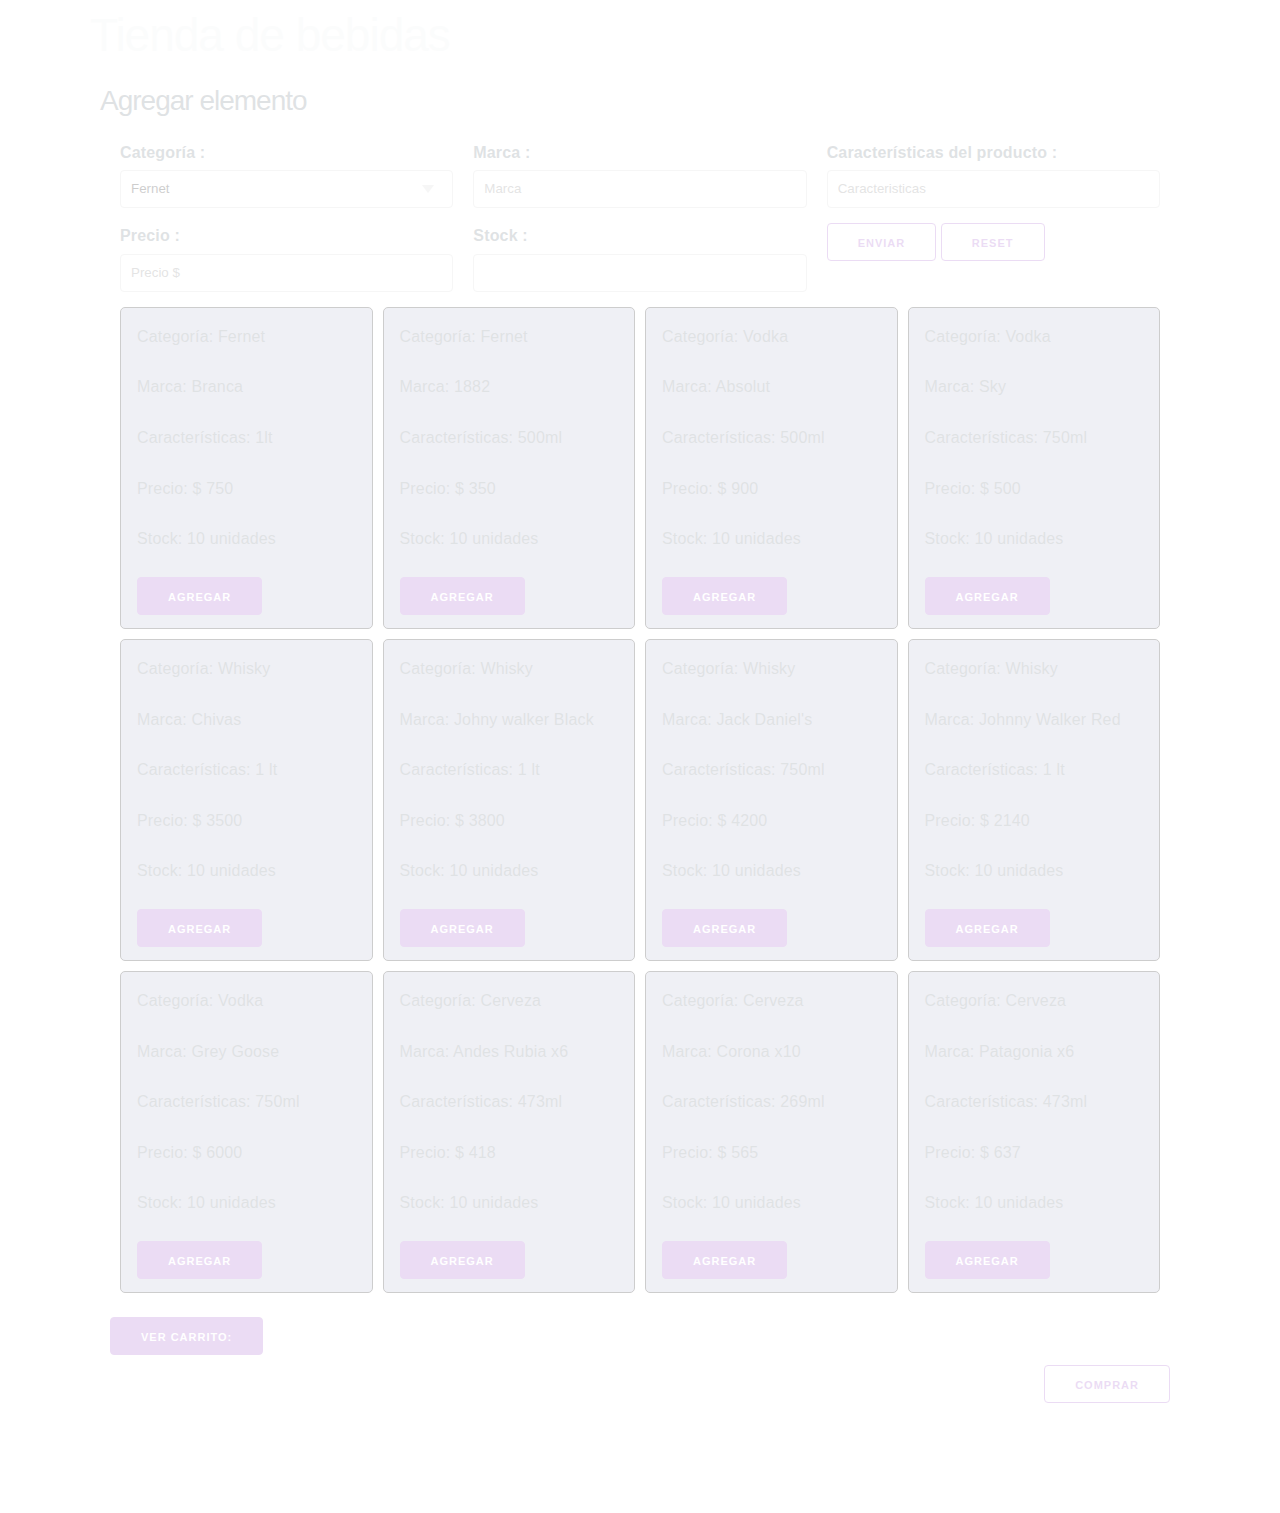
==== Clase-13/Complementario/index.html @ 44fb8cee "desafio complementario 13" ====
<!DOCTYPE html>
<html lang="en">
<head>
    <meta charset="UTF-8">
    <meta http-equiv="X-UA-Compatible" content="IE=edge">
    <meta name="viewport" content="width=device-width, initial-scale=1.0">
    <link rel="stylesheet" href="css/milligram.css">
    <link rel="stylesheet" href="css/style.css">
    <title>Trabajo 12</title>
</head>
<body>
    <div style="display: none;" class="container">
        <div class="row ">
            <h1 style="display: none;">Tienda de bebidas</h1>
        </div>

        <div class="column column-25">
            <h3>Agregar elemento</h3>
        </div>
        <div class="container">
            <div class="row">
                <div class="column">
                    <label for="categoriaProducto">Categoría :</label>
                    <select id="categoriaProducto">

                    </select>
                </div>
                
                <div class="column">
                    <label for="marca">Marca :</label>
                    <input type="text" required placeholder="Marca" id="marcaProducto">
                </div>
                <div class="column">
                    <label for="featuresProducto">Características del producto :</label>
                    <input type="text" required placeholder="Caracteristicas" id="featuresProducto">
                </div>
            </div>
            <div class="row">
                <div class="column ">
                    <label for="precioProducto">Precio :</label>
                    <input type="number" required placeholder="Precio $" id="precioProducto" min="1.00" max="10000.00" step="0.10">
                </div>
                <div class="column">
                    <label for="stockProducto">Stock :</label>
                    <input type="number" required id="stockProducto" min="0">
                </div>
                <div class="column">
                    <div> </div>
                    <button id="submitBtn" class="button-outline"> Enviar</button>
                    <button id="resetBtn" class="button-outline"> Reset</button>

                </div>


            </div>
            <div id="listaProductos">
            </div>
            <div class="row carrito">
                <button id="showCart">Ver Carrito:</button>
            </div>
            <div id="toggleList" class="row" style="display: none;">
                <table id="tablaCarrito">
                    <thead>
                    <tr>
                        <th>Categoría</th>
                        <th>Marca</th>
                        <th>Características</th>
                        <th>Stock</th>
                        <th>Precio</th>
                    </tr>
                    </thead>
                    <tbody>
                    </tbody>
                </table>
                
                </div>
                <div class="row">
                    <div id="totales" class="column">
                        
                    </div>
                    <button id="carritoComprar" class="button-outline"> Comprar</button>
                </div>
        </div>

    </div>

    <script src="js/lib/jquery-3.6.0.min.js"></script>
    <script src="js/datos.js"></script>
    <script src="js/main.js"></script>
</body>
</html>
---- Clase-13/Complementario/css/milligram.css ----
/*!
  * Milligram v1.4.1
  * https://milligram.io
  *
  * Copyright (c) 2020 CJ Patoilo
  * Licensed under the MIT license
 */

*,
*:after,
*:before {
  box-sizing: inherit;
}

html {
  box-sizing: border-box;
  font-size: 62.5%;
}

body {
  color: #606c76;
  font-family: 'Roboto', 'Helvetica Neue', 'Helvetica', 'Arial', sans-serif;
  font-size: 1.6em;
  font-weight: 300;
  letter-spacing: .01em;
  line-height: 1.6;
}

blockquote {
  border-left: 0.3rem solid #d1d1d1;
  margin-left: 0;
  margin-right: 0;
  padding: 1rem 1.5rem;
}

blockquote *:last-child {
  margin-bottom: 0;
}

.button,
button,
input[type='button'],
input[type='reset'],
input[type='submit'] {
  background-color: #9b4dca;
  border: 0.1rem solid #9b4dca;
  border-radius: .4rem;
  color: #fff;
  cursor: pointer;
  display: inline-block;
  font-size: 1.1rem;
  font-weight: 700;
  height: 3.8rem;
  letter-spacing: .1rem;
  line-height: 3.8rem;
  padding: 0 3.0rem;
  text-align: center;
  text-decoration: none;
  text-transform: uppercase;
  white-space: nowrap;
}

.button:focus, .button:hover,
button:focus,
button:hover,
input[type='button']:focus,
input[type='button']:hover,
input[type='reset']:focus,
input[type='reset']:hover,
input[type='submit']:focus,
input[type='submit']:hover {
  background-color: #606c76;
  border-color: #606c76;
  color: #fff;
  outline: 0;
}

.button[disabled],
button[disabled],
input[type='button'][disabled],
input[type='reset'][disabled],
input[type='submit'][disabled] {
  cursor: default;
  opacity: .5;
}

.button[disabled]:focus, .button[disabled]:hover,
button[disabled]:focus,
button[disabled]:hover,
input[type='button'][disabled]:focus,
input[type='button'][disabled]:hover,
input[type='reset'][disabled]:focus,
input[type='reset'][disabled]:hover,
input[type='submit'][disabled]:focus,
input[type='submit'][disabled]:hover {
  background-color: #9b4dca;
  border-color: #9b4dca;
}

.button.button-outline,
button.button-outline,
input[type='button'].button-outline,
input[type='reset'].button-outline,
input[type='submit'].button-outline {
  background-color: transparent;
  color: #9b4dca;
}

.button.button-outline:focus, .button.button-outline:hover,
button.button-outline:focus,
button.button-outline:hover,
input[type='button'].button-outline:focus,
input[type='button'].button-outline:hover,
input[type='reset'].button-outline:focus,
input[type='reset'].button-outline:hover,
input[type='submit'].button-outline:focus,
input[type='submit'].button-outline:hover {
  background-color: transparent;
  border-color: #606c76;
  color: #606c76;
}

.button.button-outline[disabled]:focus, .button.button-outline[disabled]:hover,
button.button-outline[disabled]:focus,
button.button-outline[disabled]:hover,
input[type='button'].button-outline[disabled]:focus,
input[type='button'].button-outline[disabled]:hover,
input[type='reset'].button-outline[disabled]:focus,
input[type='reset'].button-outline[disabled]:hover,
input[type='submit'].button-outline[disabled]:focus,
input[type='submit'].button-outline[disabled]:hover {
  border-color: inherit;
  color: #9b4dca;
}

.button.button-clear,
button.button-clear,
input[type='button'].button-clear,
input[type='reset'].button-clear,
input[type='submit'].button-clear {
  background-color: transparent;
  border-color: transparent;
  color: #9b4dca;
}

.button.button-clear:focus, .button.button-clear:hover,
button.button-clear:focus,
button.button-clear:hover,
input[type='button'].button-clear:focus,
input[type='button'].button-clear:hover,
input[type='reset'].button-clear:focus,
input[type='reset'].button-clear:hover,
input[type='submit'].button-clear:focus,
input[type='submit'].button-clear:hover {
  background-color: transparent;
  border-color: transparent;
  color: #606c76;
}

.button.button-clear[disabled]:focus, .button.button-clear[disabled]:hover,
button.button-clear[disabled]:focus,
button.button-clear[disabled]:hover,
input[type='button'].button-clear[disabled]:focus,
input[type='button'].button-clear[disabled]:hover,
input[type='reset'].button-clear[disabled]:focus,
input[type='reset'].button-clear[disabled]:hover,
input[type='submit'].button-clear[disabled]:focus,
input[type='submit'].button-clear[disabled]:hover {
  color: #9b4dca;
}

code {
  background: #f4f5f6;
  border-radius: .4rem;
  font-size: 86%;
  margin: 0 .2rem;
  padding: .2rem .5rem;
  white-space: nowrap;
}

pre {
  background: #f4f5f6;
  border-left: 0.3rem solid #9b4dca;
  overflow-y: hidden;
}

pre > code {
  border-radius: 0;
  display: block;
  padding: 1rem 1.5rem;
  white-space: pre;
}

hr {
  border: 0;
  border-top: 0.1rem solid #f4f5f6;
  margin: 3.0rem 0;
}

input[type='color'],
input[type='date'],
input[type='datetime'],
input[type='datetime-local'],
input[type='email'],
input[type='month'],
input[type='number'],
input[type='password'],
input[type='search'],
input[type='tel'],
input[type='text'],
input[type='url'],
input[type='week'],
input:not([type]),
textarea,
select {
  -webkit-appearance: none;
  background-color: transparent;
  border: 0.1rem solid #d1d1d1;
  border-radius: .4rem;
  box-shadow: none;
  box-sizing: inherit;
  height: 3.8rem;
  padding: .6rem 1.0rem .7rem;
  width: 100%;
}

input[type='color']:focus,
input[type='date']:focus,
input[type='datetime']:focus,
input[type='datetime-local']:focus,
input[type='email']:focus,
input[type='month']:focus,
input[type='number']:focus,
input[type='password']:focus,
input[type='search']:focus,
input[type='tel']:focus,
input[type='text']:focus,
input[type='url']:focus,
input[type='week']:focus,
input:not([type]):focus,
textarea:focus,
select:focus {
  border-color: #9b4dca;
  outline: 0;
}

select {
  background: url('data:image/svg+xml;utf8,<svg xmlns="http://www.w3.org/2000/svg" viewBox="0 0 30 8" width="30"><path fill="%23d1d1d1" d="M0,0l6,8l6-8"/></svg>') center right no-repeat;
  padding-right: 3.0rem;
}

select:focus {
  background-image: url('data:image/svg+xml;utf8,<svg xmlns="http://www.w3.org/2000/svg" viewBox="0 0 30 8" width="30"><path fill="%239b4dca" d="M0,0l6,8l6-8"/></svg>');
}

select[multiple] {
  background: none;
  height: auto;
}

textarea {
  min-height: 6.5rem;
}

label,
legend {
  display: block;
  font-size: 1.6rem;
  font-weight: 700;
  margin-bottom: .5rem;
}

fieldset {
  border-width: 0;
  padding: 0;
}

input[type='checkbox'],
input[type='radio'] {
  display: inline;
}

.label-inline {
  display: inline-block;
  font-weight: normal;
  margin-left: .5rem;
}

.container {
  margin: 0 auto;
  max-width: 112.0rem;
  padding: 0 2.0rem;
  position: relative;
  width: 100%;
}

.row {
  display: flex;
  flex-direction: column;
  padding: 0;
  width: 100%;
}

.row.row-no-padding {
  padding: 0;
}

.row.row-no-padding > .column {
  padding: 0;
}

.row.row-wrap {
  flex-wrap: wrap;
}

.row.row-top {
  align-items: flex-start;
}

.row.row-bottom {
  align-items: flex-end;
}

.row.row-center {
  align-items: center;
}

.row.row-stretch {
  align-items: stretch;
}

.row.row-baseline {
  align-items: baseline;
}

.row .column {
  display: block;
  flex: 1 1 auto;
  margin-left: 0;
  max-width: 100%;
  width: 100%;
}

.row .column.column-offset-10 {
  margin-left: 10%;
}

.row .column.column-offset-20 {
  margin-left: 20%;
}

.row .column.column-offset-25 {
  margin-left: 25%;
}

.row .column.column-offset-33, .row .column.column-offset-34 {
  margin-left: 33.3333%;
}

.row .column.column-offset-40 {
  margin-left: 40%;
}

.row .column.column-offset-50 {
  margin-left: 50%;
}

.row .column.column-offset-60 {
  margin-left: 60%;
}

.row .column.column-offset-66, .row .column.column-offset-67 {
  margin-left: 66.6666%;
}

.row .column.column-offset-75 {
  margin-left: 75%;
}

.row .column.column-offset-80 {
  margin-left: 80%;
}

.row .column.column-offset-90 {
  margin-left: 90%;
}

.row .column.column-10 {
  flex: 0 0 10%;
  max-width: 10%;
}

.row .column.column-20 {
  flex: 0 0 20%;
  max-width: 20%;
}

.row .column.column-25 {
  flex: 0 0 25%;
  max-width: 25%;
}

.row .column.column-33, .row .column.column-34 {
  flex: 0 0 33.3333%;
  max-width: 33.3333%;
}

.row .column.column-40 {
  flex: 0 0 40%;
  max-width: 40%;
}

.row .column.column-50 {
  flex: 0 0 50%;
  max-width: 50%;
}

.row .column.column-60 {
  flex: 0 0 60%;
  max-width: 60%;
}

.row .column.column-66, .row .column.column-67 {
  flex: 0 0 66.6666%;
  max-width: 66.6666%;
}

.row .column.column-75 {
  flex: 0 0 75%;
  max-width: 75%;
}

.row .column.column-80 {
  flex: 0 0 80%;
  max-width: 80%;
}

.row .column.column-90 {
  flex: 0 0 90%;
  max-width: 90%;
}

.row .column .column-top {
  align-self: flex-start;
}

.row .column .column-bottom {
  align-self: flex-end;
}

.row .column .column-center {
  align-self: center;
}

@media (min-width: 40rem) {
  .row {
    flex-direction: row;
    margin-left: -1.0rem;
    width: calc(100% + 2.0rem);
  }
  .row .column {
    margin-bottom: inherit;
    padding: 0 1.0rem;
  }
}

a {
  color: #9b4dca;
  text-decoration: none;
}

a:focus, a:hover {
  color: #606c76;
}

dl,
ol,
ul {
  list-style: none;
  margin-top: 0;
  padding-left: 0;
}

dl dl,
dl ol,
dl ul,
ol dl,
ol ol,
ol ul,
ul dl,
ul ol,
ul ul {
  font-size: 90%;
  margin: 1.5rem 0 1.5rem 3.0rem;
}

ol {
  list-style: decimal inside;
}

ul {
  list-style: circle inside;
}

.button,
button,
dd,
dt,
li {
  margin-bottom: 1.0rem;
}

fieldset,
input,
select,
textarea {
  margin-bottom: 1.5rem;
}

blockquote,
dl,
figure,
form,
ol,
p,
pre,
table,
ul {
  margin-bottom: 2.5rem;
}

table {
  border-spacing: 0;
  display: block;
  overflow-x: auto;
  text-align: left;
  width: 100%;
}

td,
th {
  border-bottom: 0.1rem solid #e1e1e1;
  padding: 1.2rem 1.5rem;
}

td:first-child,
th:first-child {
  padding-left: 0;
}

td:last-child,
th:last-child {
  padding-right: 0;
}

@media (min-width: 40rem) {
  table {
    display: table;
    overflow-x: initial;
  }
}

b,
strong {
  font-weight: bold;
}

p {
  margin-top: 0;
}

h1,
h2,
h3,
h4,
h5,
h6 {
  font-weight: 300;
  letter-spacing: -.1rem;
  margin-bottom: 2.0rem;
  margin-top: 0;
}

h1 {
  font-size: 4.6rem;
  line-height: 1.2;
}

h2 {
  font-size: 3.6rem;
  line-height: 1.25;
}

h3 {
  font-size: 2.8rem;
  line-height: 1.3;
}

h4 {
  font-size: 2.2rem;
  letter-spacing: -.08rem;
  line-height: 1.35;
}

h5 {
  font-size: 1.8rem;
  letter-spacing: -.05rem;
  line-height: 1.5;
}

h6 {
  font-size: 1.6rem;
  letter-spacing: 0;
  line-height: 1.4;
}

img {
  max-width: 100%;
}

.clearfix:after {
  clear: both;
  content: ' ';
  display: table;
}

.float-left {
  float: left;
}

.float-right {
  float: right;
}

/*# sourceMappingURL=milligram.css.map */
---- Clase-13/Complementario/css/style.css ----
body {
    margin-bottom: 100px;
}
div#listaProductos {
    margin-top: 2.5em;
    display: grid;
    margin: 0 auto;
    grid-gap: 10px;
    grid-template-columns: repeat(auto-fit, minmax(233px, 1fr));
    grid-auto-rows: auto;
}
div#listaProductos > div {
    border: 1px solid black;
    border-radius: 5px;
    padding: 1em 5px 0.2em 1em ;
    background-color: rgb(177, 180, 206);
}
.carrito {
    margin-top: 1.5em;
}
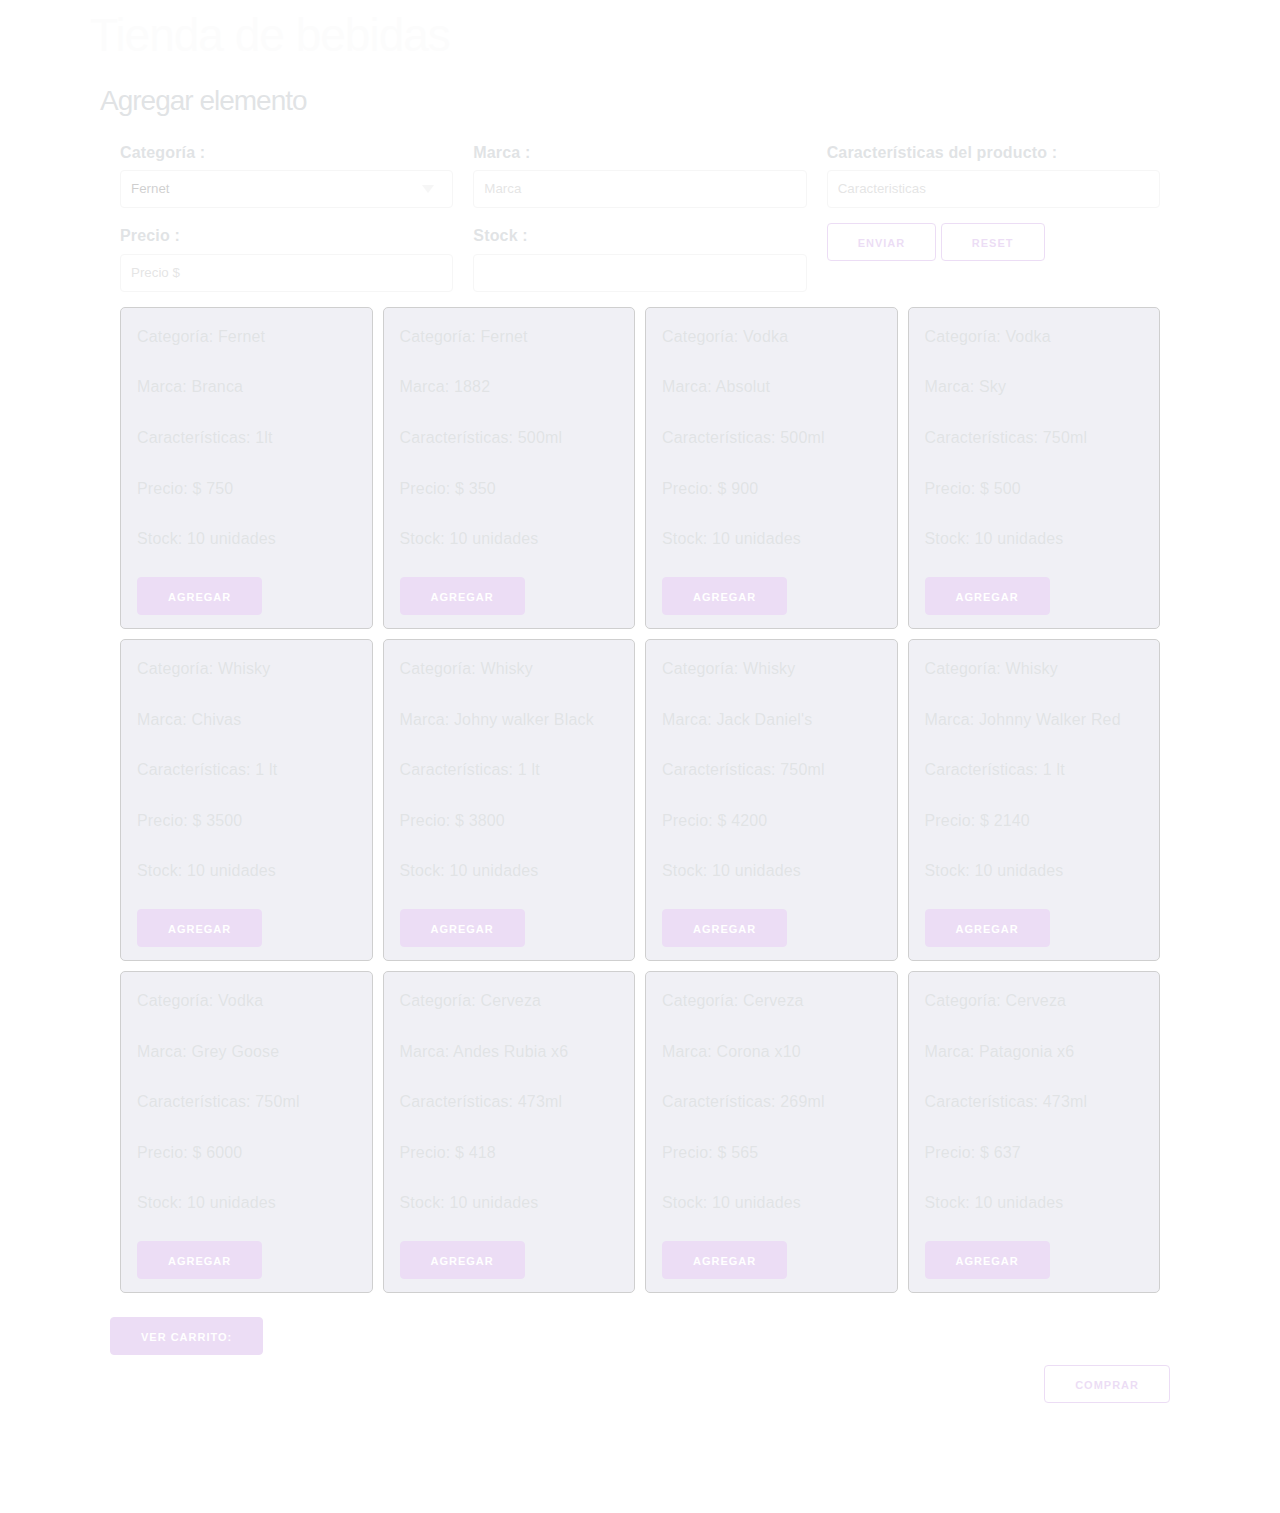
==== commit e3973754: "scroll articulos agregado" ====
--- a/Clase-13/Complementario/index.html
+++ b/Clase-13/Complementario/index.html
@@ -53,6 +53,7 @@
 
 
             </div>
+            <div></div>
             <div id="listaProductos">
             </div>
             <div class="row carrito">
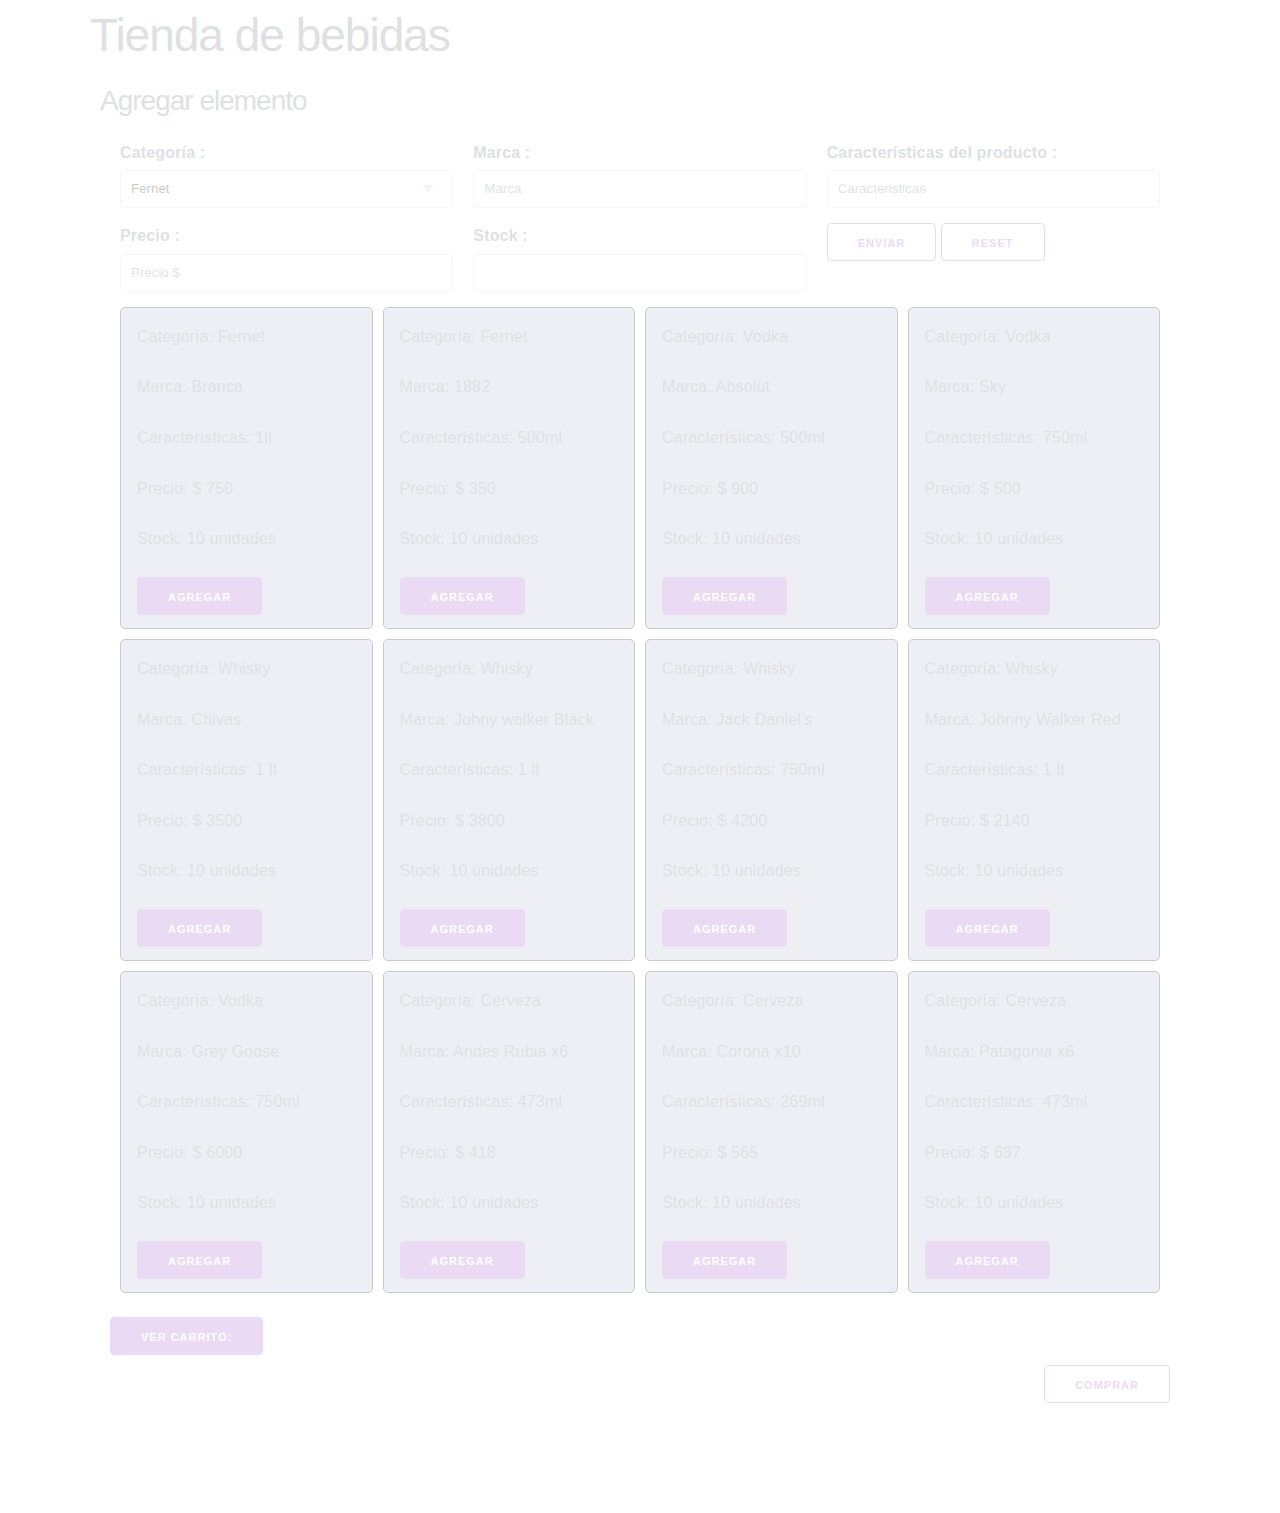
==== commit 35bd5899: "animacion concatenada titulo" ====
--- a/Clase-13/Complementario/index.html
+++ b/Clase-13/Complementario/index.html
@@ -12,6 +12,9 @@
     <div style="display: none;" class="container">
         <div class="row ">
             <h1 style="display: none;">Tienda de bebidas</h1>
+            <svg width="322" height="66" viewBox="0 0 322 66" fill="none" preserveAspectRatio=none xmlns="http://www.w3.org/2000/svg"><!--preserveAspectRatio para modificar-->
+                <path d="M1.5 1.5H320.044L303.133 64.5H1.5V1.5Z" stroke="#085BBA" stroke-width="3"/>
+            </svg>
         </div>
 
         <div class="column column-25">
--- a/Clase-13/Complementario/css/style.css
+++ b/Clase-13/Complementario/css/style.css
@@ -17,4 +17,8 @@
 }
 .carrito {
     margin-top: 1.5em;
+}
+svg {
+    position: absolute;
+    width: 0px;
 }